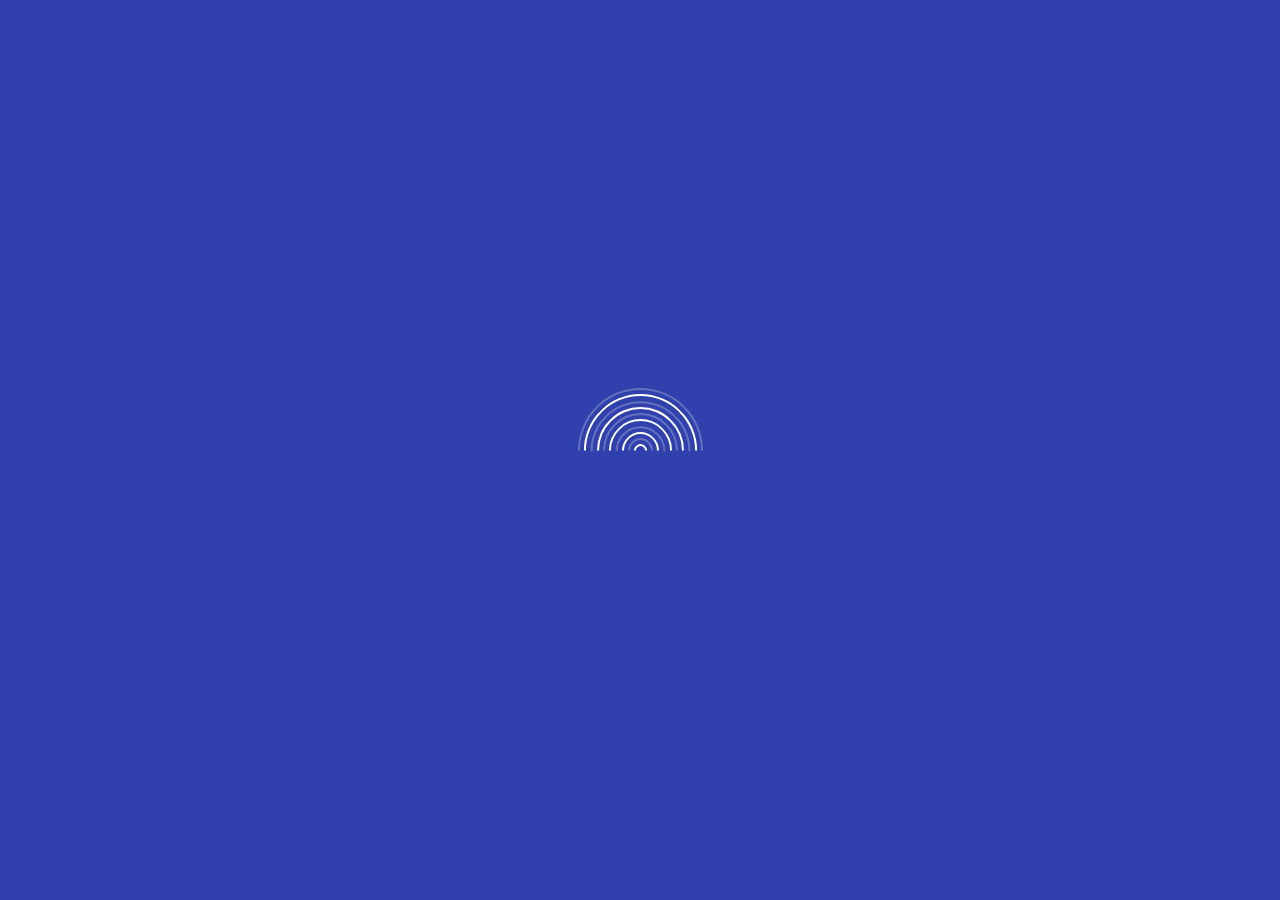
==== public/newyear/index.html @ ff07faf6 "add New" ====
<!DOCTYPE html>
<html lang="en" class="js">

<!-- Mirrored from laaris.com/coming-soon-5/conffeti.html by HTTrack Website Copier/3.x [XR&CO'2014], Sun, 31 Dec 2017 04:54:26 GMT -->
<head>
    <meta charset="UTF-8">
    <meta name="viewport" content="width=device-width, initial-scale=1.0">

    <title>Happy New Year | Wish</title>

    <link rel="stylesheet" type="text/css" href="css/normalize.css"/>
    <link rel="stylesheet" href="css/bootstrap.min.css">
    <link rel="stylesheet" href="css/font-awesome.css">
    <link rel="stylesheet" href="css/gallery.css">
    <link rel="stylesheet" href="css/animate.css">
    <link rel="stylesheet" href="css/style.css">
    <link rel="stylesheet" href="https://cdn.jsdelivr.net/npm/animate.css@3.5.2/animate.min.css">
    <link href="https://fonts.googleapis.com/css?family=Raleway:900" rel="stylesheet">
<style type="text/css">
    .footbit {
        border-radius: 5px;
          padding: 5px;
          position: fixed;
          left:0px;
          bottom:0px;
          height:50px;
          width:100%;
          background:#34af23;
          font-size: 16px;
          text-align: center;
          text-decoration: none;
          z-index: 1;
    }
    .color_white{
        font-family: 'Raleway', sans-serif;
    }
    .myFont {
        font-family: 'Raleway', sans-serif;
    }
    .wrapper{
        margin-bottom: 100px;
    }
</style>
</head>
<body class="version_10">

<!-- ============== LOADER ============== -->
<div class="loader-bg">
    <div class="loader">
        <div class="loader-circles">
            <div class="circle"></div>
            <div class="circle"></div>
            <div class="circle"></div>
            <div class="circle"></div>
            <div class="circle"></div>
            <div class="circle"></div>
            <div class="circle"></div>
            <div class="circle"></div>
            <div class="circle"></div>
            <div class="circle"></div>
        </div>
    </div>
</div>
<canvas id="confetti"></canvas>
<!-- ============== WRAPPER ============== -->
<div class="wrapper">
    <div class="content_home text-center">
        <h3 style='font-size: 30px;' class="color_white animated infinite tada" id='namehere'>Milan Patel</h3>
        <h3 class='myFont' style='color:white;'>Wishing You</h3>
        <div class="space"></div>
        <img src="images/newyear.gif" style='width:250px;'>
        <div class="space"></div>
        <p class='color_white' style='font-size:20px;'>हैप्पी न्यू इयर 2018,
क्योंकि कविराज <br> कबीर जी ने कहा है,
कल करे सो आज कर,<br> आज करे सो अब,
नेटवर्क बिझी हो जायेगा तो <br> विश करेगा कब?</p>
        <p class='color_white' id='secondName'></p>
        <!-- <button type="button" class="btn color-white background_green_blue" data-toggle="modal" data-target="#subscribe">
            Notify Me!
        </button> -->
        <!-- ============== COUNTDOWN ============== -->
        <!-- <div class="countdown">
            <p><b>Launching in:</b></p>
            <ul id="countdown"></ul>
        </div> -->
    </div>
</div>

<div class='footbit'>
    <form id='myForm'>
        <input type='text' name='name' id='TextName' placeholder='Enter Your Name' />
        <input type='button' id='goBtn' value='Go' class="btn color-white background_green_blue">
    </form>
</div>

<script type="text/javascript" src="js/jquery-3.1.1.min.js"></script>
<script type="text/javascript" src="js/bootstrap.min.js"></script>

<script type="text/javascript" src="js/modernizr.js"></script>
<script type="text/javascript" src="js/respond.min.js"></script>
<script type="text/javascript" src="js/html5shiv.js"></script>

<script type="text/javascript" src="js/isotope.pkgd.min.js"></script>
<script type="text/javascript" src="js/gallery.js"></script>
<script type="text/javascript" src="js/conffeti.js"></script>

<script type="text/javascript" src="js/contact.js"></script>
<script type="text/javascript" src="js/validator.js"></script>

<script type="text/javascript" src="js/script.js"></script>
    <script type="text/javascript">
        $(document).ready(function(){
            function getSearchParams(k){
                var p={};
                location.search.replace(/[?&]+([^=&]+)=([^&]*)/gi,function(s,k,v){p[k]=v})
                return k?p[k]:p;
            }
            var name = getSearchParams('name');
            if(name){
                $("#namehere").text(name);
                $("#secondName").text(name);
            }
            $("#goBtn").click(function(event){
                if($("#TextName").val() !== "" && $("#TextName").val() !== "undefined"){
                    $("#namehere").text($("#TextName").val());
                    $("#secondName").text($("#TextName").val());
                    $("#myForm").attr("action", "name.html?name="+$("#name").val());
                    $("#myForm").submit();       
                }else{
                    event.preventDefault();
                    alert("Please Enter Name");
                }
            })
        });
    </script>
</body>
<!-- Mirrored from laaris.com/coming-soon-5/conffeti.html by HTTrack Website Copier/3.x [XR&CO'2014], Sun, 31 Dec 2017 04:54:26 GMT -->
</html>
---- public/newyear/css/gallery.css ----
/* CSS for Mansory Gallery */


.mfp-bg {
    top: 0;
    left: 0;
    width: 100%;
    height: 100%;
    z-index: 1042;
    overflow: hidden;
    position: fixed;
    background: #fff;
}

.mfp-wrap {
    top: 0;
    left: 0;
    width: 100%;
    height: 100%;
    z-index: 1043;
    position: fixed;
    outline: none !important;
    -webkit-backface-visibility: hidden; }

.mfp-container {
    text-align: center;
    position: absolute;
    width: 100%;
    height: 100%;
    left: 0;
    top: 0;
    padding: 0 8px;
    box-sizing: border-box; }

.mfp-container:before {
    content: '';
    display: inline-block;
    height: 100%;
    vertical-align: middle; }

.mfp-align-top .mfp-container:before {
    display: none; }

.mfp-content {
    position: relative;
    display: inline-block;
    vertical-align: middle;
    margin: 0 auto;
    text-align: left;
    z-index: 1045; }

.mfp-inline-holder .mfp-content,
.mfp-ajax-holder .mfp-content {
    width: 100%;
    cursor: auto; }

.mfp-ajax-cur {
    cursor: progress; }

.mfp-zoom-out-cur, .mfp-zoom-out-cur .mfp-image-holder .mfp-close {
    cursor: -moz-zoom-out;
    cursor: -webkit-zoom-out;
    cursor: zoom-out; }

.mfp-zoom {
    cursor: pointer;
    cursor: -webkit-zoom-in;
    cursor: -moz-zoom-in;
    cursor: zoom-in; }

.mfp-auto-cursor .mfp-content {
    cursor: auto; }

.mfp-close,
.mfp-arrow,
.mfp-preloader,
.mfp-counter {
    -webkit-user-select: none;
    -moz-user-select: none;
    user-select: none; }

.mfp-loading.mfp-figure {
    display: none; }

.mfp-hide {
    display: none !important; }

.mfp-preloader {
    color: #CCC;
    position: absolute;
    top: 50%;
    width: auto;
    text-align: center;
    margin-top: -0.8em;
    left: 8px;
    right: 8px;
    z-index: 1044; }
.mfp-preloader a {
    color: #CCC; }
.mfp-preloader a:hover {
    color: #FFF; }

.mfp-s-ready .mfp-preloader {
    display: none; }

.mfp-s-error .mfp-content {
    display: none; }

button.mfp-close,
button.mfp-arrow {
    overflow: visible;
    cursor: pointer;
    background: transparent;
    border: 0;
    -webkit-appearance: none;
    display: block;
    outline: none;
    padding: 0;
    z-index: 1046;
    box-shadow: none;
    touch-action: manipulation; }

button::-moz-focus-inner {
    padding: 0;
    border: 0; }

.mfp-close {
    width: 44px;
    height: 44px;
    line-height: 44px;
    position: absolute;
    right: 0;
    top: 0;
    text-decoration: none;
    text-align: center;
    opacity: 0.65;
    padding: 0 0 18px 10px;
    color: #FFF;
    font-style: normal;
    font-size: 28px;
    font-family: Arial, Baskerville, monospace; }
.mfp-close:hover,
.mfp-close:focus {
    opacity: 1; }
.mfp-close:active {
    top: 1px; }

.mfp-close-btn-in .mfp-close {
    color: #333; }

.mfp-image-holder .mfp-close,
.mfp-iframe-holder .mfp-close {
    color: #FFF;
    right: -6px;
    text-align: right;
    padding-right: 6px;
    width: 100%; }

.mfp-counter {
    position: absolute;
    top: 0;
    right: 0;
    color: #777;
    font-size: 12px;
    line-height: 18px;
    white-space: nowrap; }

.mfp-arrow {
    position: absolute;
    opacity: 0.65;
    margin: 0;
    top: 50%;
    margin-top: -55px;
    padding: 0;
    width: 90px;
    height: 110px;
    -webkit-tap-highlight-color: transparent; }
.mfp-arrow:active {
    margin-top: -54px; }
.mfp-arrow:hover,
.mfp-arrow:focus {
    opacity: 1; }
.mfp-arrow:before,
.mfp-arrow:after {
    content: '';
    display: block;
    width: 0;
    height: 0;
    position: absolute;
    left: 0;
    top: 0;
    margin-top: 35px;
    margin-left: 35px;
    border: medium inset transparent; }
.mfp-arrow:after {
    border-top-width: 13px;
    border-bottom-width: 13px;
    top: 8px; }
.mfp-arrow:before {
    border-top-width: 21px;
    border-bottom-width: 21px;
    opacity: 0.7; }

.mfp-arrow-left {
    left: 0; }
.mfp-arrow-left:after {
    border-right: 17px solid #FFF;
    margin-left: 31px; }
.mfp-arrow-left:before {
    margin-left: 25px;
    border-right: 27px solid #3F3F3F; }

.mfp-arrow-right {
    right: 0; }
.mfp-arrow-right:after {
    border-left: 17px solid #FFF;
    margin-left: 39px; }
.mfp-arrow-right:before {
    border-left: 27px solid #3F3F3F; }

.mfp-iframe-holder {
    padding-top: 40px;
    padding-bottom: 40px; }
.mfp-iframe-holder .mfp-content {
    line-height: 0;
    width: 100%;
    max-width: 900px; }
.mfp-iframe-holder .mfp-close {
    top: -40px; }

.mfp-iframe-scaler {
    width: 100%;
    height: 0;
    overflow: hidden;
    padding-top: 56.25%; }
.mfp-iframe-scaler iframe {
    position: absolute;
    display: block;
    top: 0;
    left: 0;
    width: 100%;
    height: 100%;
    box-shadow: 0 0 8px rgba(0, 0, 0, 0.6);
    background: #000; }

/* Main image in popup */
img.mfp-img {
    width: auto;
    max-width: 100%;
    height: auto;
    display: block;
    line-height: 0;
    box-sizing: border-box;
    padding: 40px 0 40px;
    margin: 0 auto; }

/* The shadow behind the image */
.mfp-figure {
    line-height: 0; }
.mfp-figure:after {
    content: '';
    position: absolute;
    left: 0;
    top: 40px;
    bottom: 40px;
    display: block;
    right: 0;
    width: auto;
    height: auto;
    z-index: -1;
    background: #444; }
.mfp-figure small {
    color: #BDBDBD;
    display: block;
    font-size: 12px;
    line-height: 14px; }
.mfp-figure figure {
    margin: 0; }

.mfp-bottom-bar {
    margin-top: -36px;
    position: absolute;
    top: 100%;
    left: 0;
    width: 100%;
    cursor: auto; }

.mfp-title {
    text-align: left;
    line-height: 18px;
    color: #777;
    word-wrap: break-word;
    padding-right: 36px; }

.mfp-image-holder .mfp-content {
    max-width: 100%; }

.mfp-gallery .mfp-image-holder .mfp-figure {
    cursor: pointer; }

@media screen and (max-width: 800px) and (orientation: landscape), screen and (max-height: 300px) {
    /**
         * Remove all paddings around the image on small screen
         */
    .mfp-img-mobile .mfp-image-holder {
        padding-left: 0;
        padding-right: 0; }
    .mfp-img-mobile img.mfp-img {
        padding: 0; }
    .mfp-img-mobile .mfp-figure:after {
        top: 0;
        bottom: 0; }
    .mfp-img-mobile .mfp-figure small {
        display: inline;
        margin-left: 5px; }
    .mfp-img-mobile .mfp-bottom-bar {
        background: rgba(0, 0, 0, 0.6);
        bottom: 0;
        margin: 0;
        top: auto;
        padding: 3px 5px;
        position: fixed;
        box-sizing: border-box; }
    .mfp-img-mobile .mfp-bottom-bar:empty {
        padding: 0; }
    .mfp-img-mobile .mfp-counter {
        right: 5px;
        top: 3px; }
    .mfp-img-mobile .mfp-close {
        top: 0;
        right: 0;
        width: 35px;
        height: 35px;
        line-height: 35px;
        background: rgba(0, 0, 0, 0.6);
        position: fixed;
        text-align: center;
        padding: 0; } }

@media all and (max-width: 900px) {
    .mfp-arrow {
        -webkit-transform: scale(0.75);
        transform: scale(0.75); }
    .mfp-arrow-left {
        -webkit-transform-origin: 0;
        transform-origin: 0; }
    .mfp-arrow-right {
        -webkit-transform-origin: 100%;
        transform-origin: 100%; }
    .mfp-container {
        padding-left: 6px;
        padding-right: 6px; }
}
---- public/newyear/css/style.css ----
/*
  1. Import fonts
  2. General
  3. Header
  4. Slideshow
  5. Content
  6. Progress bar
  7. Services
  8. Counters
  9. COUNTDOWN
  10. Portfolio
  11. Team
  12. Testiomonials
  13. Clients
  14. Contact
  15. Modal
  16. CSS for difrent version (index_02 -> index_09)
  17. Responsive

*/
@import url("https://fonts.googleapis.com/css?family=Poppins:200,300,600");
.color_white {
  color: #fff !important; }

.color_blue {
  color: #5B8EFB !important; }

.color_red {
  color: #f9223e !important; }

.color_green {
  color: #23c77b !important; }

.color_purple {
  color: #8b41c4 !important; }

.color_purple2 {
  color: #642f8d !important; }

.color_purple3 {
  color: #200838 !important; }

.color_yellow {
  color: #ecc010 !important; }

.color_purple_blue {
  background-image: linear-gradient(to right top, #8b41c4, #5B8EFB) !important;
  color: transparent !important;
  -webkit-background-clip: text; }

.color_red_purple {
  background-image: linear-gradient(to right top, #f9223e, #8b41c4) !important;
  color: transparent !important;
  -webkit-background-clip: text; }

.color_red_blue {
  background-image: linear-gradient(to right top, #f9223e, #5B8EFB) !important;
  color: transparent !important;
  -webkit-background-clip: text; }

.color_purple_purple3 {
  background-image: linear-gradient(to right top, #8b41c4, #200838) !important;
  color: transparent !important;
  -webkit-background-clip: text; }

.color_green_blue {
  background-image: linear-gradient(to right top, #23c77b, #5B8EFB) !important;
  color: transparent !important;
  -webkit-background-clip: text; }

.background_white {
  background: #fff !important; }

.background_blue {
  background: #5B8EFB !important; }
  .background_blue.btn:hover {
    background: #3041ad !important;
    box-shadow: 0 5px 55px -5px #000;
    transition: 0.5s; }

.background_red {
  background: #f9223e !important; }
  .background_red.btn:hover {
    background: #d21d34 !important;
    box-shadow: 0 5px 55px -5px #000;
    transition: 0.5s; }

.background_green {
  background: #23c77b !important; }
  .background_green.btn:hover {
    background: #157a4b !important;
    box-shadow: 0 5px 55px -5px #000;
    transition: 0.5s; }

.background_purple {
  background: #8b41c4 !important; }
  .background_purple.btn:hover {
    background: #642f8d !important;
    box-shadow: 0 5px 55px -5px #000;
    transition: 0.5s; }

.background_purple2 {
  background: #642f8d !important; }
  .background_purple2.btn:hover {
    background: #200838 !important;
    box-shadow: 0 5px 55px -5px #000;
    transition: 0.5s; }

.background_purple3 {
  background: #200838 !important; }
  .background_purple3.btn:hover {
    background: #642f8d !important;
    box-shadow: 0 5px 55px -5px #000;
    transition: 0.5s; }

.background_purple_blue {
  background: linear-gradient(to right top, #8b41c4, #5B8EFB) !important; }
  .background_purple_blue.btn:hover {
    background: linear-gradient(to right top, #642f8d, #3041ad) !important;
    box-shadow: 0 5px 55px -5px #000;
    transition: 0.5s; }

.background_red_purple {
  background: linear-gradient(to right top, #f9223e, #8b41c4) !important; }
  .background_red_purple.btn:hover {
    background: linear-gradient(to right top, #d21d34, #642f8d) !important;
    box-shadow: 0 5px 55px -5px #000;
    transition: 0.5s; }

.background_red_blue {
  background: linear-gradient(to right top, #f9223e, #5B8EFB) !important; }
  .background_red_blue.btn:hover {
    background: linear-gradient(to right top, #d21d34, #3041ad) !important;
    box-shadow: 0 5px 55px -5px #000;
    transition: 0.5s; }

.background_purple_purple3 {
  background: linear-gradient(to right top, #642f8d, #200838) !important; }
  .background_purple_purple3.btn:hover {
    background: linear-gradient(to right top, #200838, #200838) !important;
    box-shadow: 0 5px 55px -5px #000;
    transition: 0.5s; }

.background_green_blue {
  background: linear-gradient(to right top, #23c77b, #5B8EFB) !important; }
  .background_green_blue.btn:hover {
    background: linear-gradient(to right top, #157a4b, #3041ad) !important;
    box-shadow: 0 5px 55px -5px #000;
    transition: 0.5s; }

body {
  font-family: 'Poppins', sans-serif;
  line-height: 1.5;
  font-weight: 300;
  font-size: 12px;
  letter-spacing: 1px;
  background: #f9f9f9;
  color: #444444;
  height: 100vh;
  display: table; }

h1, .h1 {
  font-size: 5vmax;
  line-height: 1.2;
  font-weight: bold;
  letter-spacing: 2px; }

h2, .h2 {
  font-size: 3.5vmax;
  line-height: 1.5;
  font-weight: bold;
  letter-spacing: 2px; }

h3, .h3 {
  font-size: 3vmax;
  line-height: 1.5;
  font-weight: bold;
  letter-spacing: 2px; }

h4, .h4 {
  font-size: 2.5vmax;
  line-height: 1.5;
  font-weight: bold;
  letter-spacing: 2px; }

h5, .h5 {
  font-size: 2vmax;
  line-height: 1.5;
  font-weight: bold;
  letter-spacing: 2px; }

h6, .h6 {
  font-size: 1.5vmax;
  line-height: 1.5;
  font-weight: bold;
  letter-spacing: 2px; }

::-webkit-scrollbar {
  display: none; }

ul {
  list-style: none;
  margin: 0; }

*:focus {
  outline: none !important;
  box-shadow: none; }

.form-control::-webkit-input-placeholder {
  /* WebKit, Blink, Edge */
  color: #fff; }

.form-control:-moz-placeholder {
  /* Mozilla Firefox 4 to 18 */
  color: #fff;
  opacity: 1; }

.form-control::-moz-placeholder {
  /* Mozilla Firefox 19+ */
  color: #fff;
  opacity: 1; }

.form-control:-ms-input-placeholder {
  /* Internet Explorer 10-11 */
  color: #fff; }

a, a:hover, a:focus {
  color: #5B8EFB;
  text-decoration: none; }

button.mfp-close {
  display: none; }

.mfp-arrow:hover, .mfp-arrow:focus {
  box-shadow: none; }

.space {
  width: 100%;
  height: 5vh;
  display: inline-flex; }

.copyright {
  position: fixed;
  right: 25px;
  bottom: 0;
  font-size: 10px;
  text-align: right;
  color: #afafaf; }

.social_home {
  position: fixed;
  bottom: 0;
  left: 25px;
  font-size: 16px;
  color: #afafaf;
  display: inline-block; }
  .social_home li {
    cursor: pointer; }

.container {
  width: 80%;
  margin: 0 auto; }

.title {
  color: #afafaf;
  text-align: center;
  margin-bottom: 0; }

.subtitle {
  font-weight: bold;
  font-size: 10px;
  text-transform: uppercase; }

.btn {
  background: none;
  transition: 0.5s;
  padding: 10px 25px;
  font-weight: bold;
  letter-spacing: 2px;
  color: #fff;
  border-radius: 25px;
  box-shadow: 0 5px 35px -10px #000;
  border: none; }

.content_home {
  text-align: center;
  margin: 10vh auto 0;
  width: 100vw;
  position: relative;
  z-index: 1;
  font-size: 14px;
  color: #afafaf;
  transition: 0.5s;
  opacity: 1; }
  .content_home.on {
    opacity: 0.15;
    transition: 0.5s; }
  .content_home h1, .content_home h2 {
    background-image: linear-gradient(to right, #8b41c4, #5B8EFB);
    color: transparent;
    -webkit-background-clip: text; }
  .content_home .btn {
    color: #fff;
    font-weight: lighter; }
  .content_home img {
    width: 200px;
    margin: 0 auto; }

.cursive {
  font-family: 'Pacifico', cursive;
  font-size: 6vmax; }

.overlay {
  position: fixed;
  top: 0;
  left: 0;
  z-index: 0;
  width: 100vw;
  height: 100vh; }

header .brand {
  position: absolute;
  z-index: 9;
  top: 25px;
  left: 25px;
  font-size: 24px;
  font-weight: bold;
  line-height: 1; }
  header .brand img {
    width: 50px;
    float: left;
    margin-right: 10px; }
header .menu {
  position: fixed;
  z-index: 999;
  top: 25px;
  right: 25px; }
  header .menu .menu-icon {
    width: 25px;
    height: 16px;
    border: none;
    background: transparent;
    position: relative;
    cursor: pointer; }
    header .menu .menu-icon:focus {
      outline: none; }
    header .menu .menu-icon:after, header .menu .menu-icon:before, header .menu .menu-icon span {
      width: 100%;
      height: 2px;
      border-radius: 100px;
      position: absolute;
      left: 0;
      background: #5B8EFB; }
    header .menu .menu-icon:after, header .menu .menu-icon:before {
      content: ""; }
    header .menu .menu-icon:after {
      top: 0;
      margin-top: 0;
      transition: transform 0.2s, 0.2s; }
    header .menu .menu-icon:before {
      bottom: 0;
      margin-bottom: 0;
      transition: transform 0.2s, 0.2s; }
    header .menu .menu-icon span {
      top: 50%;
      margin-top: -0.06em;
      visibility: visible;
      opacity: 1;
      -webkit-transition: opacity 0.2s;
      transition: opacity 0.2s; }
    header .menu .menu-icon.on:after {
      -webkit-transform: rotate(45deg);
      transform: rotate(45deg);
      top: 50%;
      margin-top: -1px;
      -webkit-transition: all 0.2s;
      transition: all 0.2s;
      background: #000; }
    header .menu .menu-icon.on:before {
      -webkit-transform: rotate(-45deg);
      transform: rotate(-45deg);
      bottom: 50%;
      margin-bottom: -1px;
      -webkit-transition: all 0.2s;
      transition: all 0.2s;
      background: #000; }
    header .menu .menu-icon.on span {
      visibility: hidden;
      opacity: 0; }

.vegas {
  height: 100vh;
  z-index: -1;
  position: relative; }

.vegas-timer-progress {
  background: #fff; }

.vegas-timer {
  display: none; }

.content {
  position: fixed;
  z-index: 99;
  top: 0;
  right: 0;
  width: 60vw;
  height: 100vh;
  overflow-y: scroll;
  background: #fff;
  padding: 5% 5% 0 5%;
  text-align: center;
  box-shadow: 0 0 30px -15px #000;
  transition: 1s;
  -ms-transform: translate(65vw, 0);
  /* IE 9 */
  -webkit-transform: translate(65vw, 0);
  /* Safari */
  transform: translate(65vw, 0); }
  .content.on {
    -ms-transform: translate(0, 0);
    /* IE 9 */
    -webkit-transform: translate(0, 0);
    /* Safari */
    transform: translate(0, 0);
    transition: 1s; }
  .content .full_width {
    width: 60vw;
    margin: 0 -5vw;
    padding: 5vw;
    display: table; }

.skills {
  margin-top: -5vw !important;
  padding-top: 7vw !important; }

.progress {
  height: 5px;
  background: rgba(0, 0, 0, 0.25); }

.services {
  display: table;
  /************* icon-branding *****************/
  /************* icon-marketing *****************/
  /************* icon-web *****************/
  /************* icon-development *****************/ }
  .services .icon-branding,
  .services .icon-marketing,
  .services .icon-web,
  .services .icon-development {
    width: 140px;
    height: 140px;
    display: inline-block;
    margin: -25px 0 0; }
@keyframes fadeInLeft {
  0% {
    opacity: 0;
    transform: translateX(-20px); }
  100% {
    opacity: 1;
    transform: translateX(0); } }
  .services .fadeInLeft {
    animation-name: fadeInLeft; }
  .services .animated {
    animation-duration: 1s;
    animation-fill-mode: both; }
  .services .section1 {
    animation: setblue ease 6s 5s infinite; }
  .services .section2 {
    fill: #cccccc;
    animation: setblue ease 6s 1s infinite; }
  .services .section3 {
    animation: setblue ease 6s 3.2s infinite; }
@keyframes setblue {
  0% {
    fill: #cccccc; }
  15% {
    fill: #444444; }
  30% {
    fill: #cccccc; } }
  .services .stick {
    animation: fadeInLeft both 1s 0.8s, stick ease 6s 2s infinite;
    transition: all 1s cubic-bezier(0.1, 0.8, 0.2, 1); }
@keyframes stick {
  0% {
    transform: translate(0, 0); }
  15% {
    transform: translate(0, 0); }
  30% {
    transform: translate(40px, 0); }
  45% {
    transform: translate(40px, 0); }
  60% {
    transform: translate(0, -20px); }
  75% {
    transform: translate(0, -20px); }
  100% {
    transform: translate(0, 0); } }
  .services .ratio_line {
    stroke-dasharray: 320;
    stroke-dashoffset: 320;
    animation: ratio-line ease 6s infinite; }
  .services .ratio_box {
    opacity: 0;
    animation: ratio-box ease 6s infinite; }
  .services .ratio_frame {
    animation: low ease 6s infinite; }
  .services .ratio_head {
    animation: low ease 6s infinite; }
  .services .ratio_image {
    animation: low ease 6s infinite; }
  .services .ratio_text {
    animation: low ease 6s infinite; }
@keyframes ratio-line {
  0% {
    stroke-dashoffset: 320;
    opacity: 1; }
  20% {
    stroke-dashoffset: 320; }
  70% {
    stroke-dashoffset: 0;
    opacity: 1; }
  100% {
    stroke-dashoffset: 0;
    opacity: 0; } }
@keyframes ratio-box {
  0% {
    opacity: 0; }
  50% {
    opacity: 0; }
  70% {
    opacity: 1; }
  100% {
    opacity: 0; } }
@keyframes low {
  0% {
    opacity: 1; }
  50% {
    opacity: 1; }
  70% {
    opacity: .4; }
  100% {
    opacity: 1; } }
  .services .pen-line1 {
    animation: setblue ease 6s 4s infinite; }
  .services .pen-line2 {
    animation: setblue ease 6s 2s infinite; }
  .services .pen {
    opacity: 0;
    animation: fadeInLeft both 1s 1s, pen ease 6s 1s infinite; }
@keyframes pen {
  0% {
    transform: translate(0, 0); }
  15% {
    transform: translate(0, 0); }
  30% {
    transform: translate(5px, 5px); }
  45% {
    transform: translate(5px, 5px); }
  60% {
    transform: translate(-2px, -2px); }
  75% {
    transform: translate(-2px, -2px); }
  100% {
    transform: translate(0, 0); } }
  .services .line1 {
    opacity: 0;
    animation: fadeInLeft both 1s 0.4s, coding1 ease 6s 4s infinite; }
  .services .line2 {
    opacity: 0;
    animation: fadeInLeft both 1s 0.6s, coding2 ease 6s 4s infinite; }
  .services .line3 {
    opacity: 0;
    animation: fadeInLeft both 1s 0.8s, coding3 ease 6s 4s infinite; }
  .services .line4 {
    opacity: 0;
    animation: fadeInLeft both 1s 1.0s, coding4 ease 6s 4s infinite; }
  .services .line5 {
    opacity: 0;
    animation: fadeInLeft both 1s 1.2s, coding5 ease 6s 4s infinite; }
  .services .line6 {
    opacity: 0;
    animation: fadeInLeft both 1s 1.4s, coding6 ease 6s 4s infinite; }
  .services .line7 {
    opacity: 0;
    animation: fadeInLeft both 1s 1.6s, coding6 ease 6s 4s infinite; }
@keyframes coding1 {
  0% {
    transform: translate(0, 0);
    opacity: 1; }
  14% {
    transform: translate(0, -10px);
    opacity: 0; }
  15% {
    transform: translate(0, 45px); }
  30% {
    transform: translate(0, 40px);
    opacity: 1; }
  45% {
    transform: translate(0, 30px); }
  60% {
    transform: translate(0, 20px); }
  75% {
    transform: translate(0, 10px); }
  90% {
    transform: translate(0, 5px); }
  100% {
    transform: translate(0, 0);
    opacity: 1; } }
@keyframes coding2 {
  0% {
    transform: translate(0, 0);
    opacity: 1; }
  15% {
    transform: translate(0, -5px);
    opacity: 1; }
  29% {
    transform: translate(0, -10px);
    opacity: 0; }
  30% {
    transform: translate(0, 40px); }
  45% {
    transform: translate(0, 30px);
    opacity: 1; }
  60% {
    transform: translate(0, 20px); }
  75% {
    transform: translate(0, 10px); }
  90% {
    transform: translate(0, 5px); }
  100% {
    transform: translate(0, 0);
    opacity: 1; } }
@keyframes coding3 {
  0% {
    transform: translate(0, 0);
    opacity: 1; }
  15% {
    transform: translate(0, -5px); }
  30% {
    transform: translate(0, -10px);
    opacity: 1; }
  44% {
    transform: translate(0, -20px);
    opacity: 0; }
  45% {
    transform: translate(0, 30px); }
  60% {
    transform: translate(0, 20px);
    opacity: 1; }
  75% {
    transform: translate(0, 10px); }
  90% {
    transform: translate(0, 5px); }
  100% {
    transform: translate(0, 0);
    opacity: 1; } }
@keyframes coding4 {
  0% {
    transform: translate(0, 0);
    opacity: 1; }
  15% {
    transform: translate(0, -5px); }
  30% {
    transform: translate(0, -10px); }
  45% {
    transform: translate(0, -20px);
    opacity: 1; }
  59% {
    transform: translate(0, -30px);
    opacity: 0; }
  60% {
    transform: translate(0, 20px); }
  75% {
    transform: translate(0, 10px);
    opacity: 1; }
  90% {
    transform: translate(0, 5px); }
  100% {
    transform: translate(0, 0);
    opacity: 1; } }
@keyframes coding5 {
  0% {
    transform: translate(0, 0);
    opacity: 1; }
  15% {
    transform: translate(0, -5px); }
  30% {
    transform: translate(0, -10px); }
  45% {
    transform: translate(0, -20px); }
  60% {
    transform: translate(0, -30px);
    opacity: 1; }
  74% {
    transform: translate(0, -40px);
    opacity: 0; }
  75% {
    transform: translate(0, 10px); }
  90% {
    transform: translate(0, 5px);
    opacity: 1; }
  100% {
    transform: translate(0, 0);
    opacity: 1; } }
@keyframes coding6 {
  0% {
    transform: translate(0, 0);
    opacity: 1; }
  15% {
    transform: translate(0, -5px); }
  30% {
    transform: translate(0, -10px); }
  45% {
    transform: translate(0, -20px); }
  60% {
    transform: translate(0, -30px); }
  75% {
    transform: translate(0, -40px);
    opacity: 1; }
  89% {
    transform: translate(0, -50px);
    opacity: 0; }
  90% {
    transform: translate(0, 10px); }
  100% {
    transform: translate(0, 0);
    opacity: 1; } }
  .services .boxes .box {
    text-align: center;
    padding: 15px 0; }
    .services .boxes .box .box-icon {
      margin: 0 auto; }
    .services .boxes .box .box-content {
      padding: 0 5%; }
    .services .boxes .box.on {
      background: #fff;
      box-shadow: 0 3px 25px -12px #444444;
      transition: 0.5s; }

.counters {
  text-align: center;
  display: inline-block;
  padding-top: 0;
  width: 100%; }
  .counters .counter {
    background: #fff;
    box-shadow: 0 0 35px -15px #444444;
    padding: 15px 0;
    position: relative;
    transition: 0.5s; }
    .counters .counter:nth-child(2) {
      z-index: 1;
      background: #f9f9f7; }
  .counters img {
    width: 75px;
    margin: 0 auto 25px; }
  .counters .timer.count-title.count-number {
    font-size: 3vmax;
    font-weight: bold; }

.countdown {
  text-align: center; }
  .countdown ul#countdown {
    margin-top: 15px;
    padding: 0;
    font-weight: 200; }
    .countdown ul#countdown li {
      display: inline-block;
      line-height: 1;
      margin: 0 3% 0 0;
      padding: 0;
      min-width: 3vw;
      color: #5B8EFB; }
      .countdown ul#countdown li span {
        position: relative; }
      .countdown ul#countdown li:last-child {
        margin: 0; }

.portfolio-filters {
  margin-bottom: 2.5vw; }
  .portfolio-filters ul li a {
    text-transform: uppercase;
    display: inline-block;
    transition: all 0.3s ease;
    padding: 0;
    margin-right: 15px;
    color: #f9f9f7; }
    .portfolio-filters ul li a.active, .portfolio-filters ul li a:hover {
      color: #fff;
      border-bottom: 1px solid #fff; }

.portfolio {
  padding-bottom: 0 !important; }
  .portfolio #Portfolio {
    padding: 0; }
  .portfolio .portfolio-item,
  .portfolio .portfolio-sizer {
    width: calc(100% / 4); }
  .portfolio .portfolio-item {
    float: left;
    height: 225px; }
    .portfolio .portfolio-item img {
      width: 100%;
      height: 225px;
      object-fit: cover;
      transition: 0.3s; }
  .portfolio .portfolio-item--width2 {
    width: calc(100% / 4 * 2); }
  .portfolio .portfolio-item.portfolio-item--height2 {
    height: 450px; }
    .portfolio .portfolio-item.portfolio-item--height2 img {
      height: 450px; }

.lightbox-gallery a .project-image {
  background: #5B8EFB;
  transition: 0.3s; }
.lightbox-gallery a:hover {
  cursor: url("../img/cursor-plus.gif") 40 40, auto; }
  .lightbox-gallery a:hover img {
    opacity: 0.25;
    transition: 0.3s; }

.team {
  display: table; }
  .team .person {
    margin: 25px 0;
    padding: 0 15px; }
    .team .person .person-photo {
      width: 100%; }
      .team .person .person-photo img {
        margin: 0 auto;
        object-fit: cover;
        height: 250px; }
    .team .person .person-content {
      width: 100%;
      text-align: center; }
      .team .person .person-content h6 {
        margin-bottom: 0;
        font-size: 16px; }

.testimonials {
  position: relative;
  display: inline-block; }
  .testimonials #quote-carousel {
    padding: 0 10px 0 10px; }
    .testimonials #quote-carousel .carousel-control {
      background: none;
      color: #444444;
      font-size: 2.3em;
      text-shadow: none;
      margin-top: 30px;
      display: none; }
    .testimonials #quote-carousel .carousel-indicators {
      position: relative;
      right: 50%;
      top: auto;
      bottom: 0;
      margin-top: 20px;
      margin-right: -19px;
      left: 60px;
      margin-left: 0;
      text-align: left;
      height: 75px;
      border: none !important; }
      .testimonials #quote-carousel .carousel-indicators li {
        cursor: pointer;
        overflow: hidden;
        transition: all .4s ease-in;
        vertical-align: middle;
        width: 75px;
        height: 75px;
        border-radius: 0;
        border: none !important;
        opacity: 0.2; }
        .testimonials #quote-carousel .carousel-indicators li.active {
          opacity: 1;
          transition: all .2s;
          border: none !important; }
        .testimonials #quote-carousel .carousel-indicators li img {
          width: 75px;
          height: 75px;
          object-fit: cover; }
  .testimonials .item {
    padding: 0 0 0 60px; }
    .testimonials .item blockquote {
      text-align: left;
      padding: 0;
      border: none;
      margin: 0; }
      .testimonials .item blockquote::before {
        left: 0;
        font-size: 4vmax;
        line-height: 1;
        padding-left: 0; }
  .testimonials blockquote::before {
    content: "\f10d";
    font-family: 'Fontawesome';
    position: absolute;
    left: 0;
    top: 0;
    font-size: 20px;
    color: rgba(0, 0, 0, 0.05);
    z-index: -1; }
  .testimonials .author {
    font-size: 12px; }

.clients .client {
  margin-bottom: 5vh;
  min-height: 50px; }
  .clients .client img {
    vertical-align: middle;
    height: 50px;
    object-fit: contain;
    margin: 0 auto; }

.contact img {
  width: 35px;
  margin: 0 auto 25px; }
.contact .social {
  color: #fff;
  font-size: 18px; }

#contact-form .input-group {
  margin-bottom: 25px;
  border-bottom: 1px solid #fff; }
  #contact-form .input-group .input-group-addon {
    border-radius: 0;
    border: none;
    background: none;
    padding: 9px 5px 0 0;
    font-size: 16px;
    height: 35px;
    vertical-align: top;
    color: #fff; }
  #contact-form .input-group .form-control {
    border: none;
    border-radius: 0;
    box-shadow: none;
    height: 35px;
    background: none;
    color: #fff; }
  #contact-form .input-group textarea {
    min-height: 150px !important; }
#contact-form .btn-send {
  line-height: 2;
  opacity: 1;
  color: #fff;
  box-shadow: 0 5px 35px -10px #000;
  font-weight: lighter; }
  #contact-form .btn-send:hover, #contact-form .btn-send:focus {
    color: #fff;
    box-shadow: 0 5px 55px -5px #000; }

.modal-body {
  padding: 0; }

.modal-content {
  background-image: url("../img/b3.jpg");
  background-repeat: no-repeat;
  background-size: cover;
  color: #fff;
  padding-top: 10%;
  box-shadow: none;
  border: none;
  border-radius: 0; }
  .modal-content h6, .modal-content h5, .modal-content h4, .modal-content p, .modal-content span {
    padding: 0 5%; }

.modal-header {
  position: absolute;
  right: 10px;
  top: 10px;
  z-index: 1;
  border: none;
  padding: 0; }
  .modal-header .close, .modal-header .close span {
    margin: 0;
    padding: 0;
    opacity: 1; }
    .modal-header .close img, .modal-header .close span img {
      width: 20px;
      margin: 0; }

.overlay-modal {
  position: absolute;
  z-index: 0;
  top: 0;
  left: 0;
  background: linear-gradient(rgba(60, 82, 217, 0.5), rgba(60, 82, 217, 0.25), rgba(60, 82, 217, 0.5));
  width: 100%;
  height: 100%; }

.subscribe {
  padding: 5%; }
  .subscribe input {
    background: rgba(255, 255, 255, 0);
    border: 1px solid rgba(255, 255, 255, 0.15);
    border-radius: 0;
    margin-bottom: 15px;
    height: 50px;
    line-height: 50px;
    color: #fff; }
    .subscribe input:focus {
      outline: 0;
      box-shadow: none; }
  .subscribe .btn {
    font-weight: lighter;
    margin-top: 5%; }
    .subscribe .btn:hover {
      color: #fff;
      background: #3041ad; }

.modal-dialog {
  padding-top: 10%; }

@media (min-width: 768px) {
  .modal-dialog {
    width: 25vw;
    min-width: 500px; } }
.version_02 {
  background-color: #200838;
  background-image: -webkit-repeating-radial-gradient(center center, #2E0F4A, #2E0F4A 2px, transparent 2px, transparent 100%);
  background-image: -moz-repeating-radial-gradient(center center, #2E0F4A, #2E0F4A 2px, transparent 2px, transparent 100%);
  background-image: -ms-repeating-radial-gradient(center center, #2E0F4A, #2E0F4A 2px, transparent 2px, transparent 100%);
  background-image: repeating-radial-gradient(center center, #2E0F4A, #2E0F4A 2px, transparent 2px, transparent 100%);
  -webkit-background-size: 35px 35px;
  -moz-background-size: 35px 35px;
  background-size: 35px 35px;
  background-attachment: fixed;
  min-height: 100vh;
  position: absolute;
  top: 0; }
  .version_02 .copyright {
    color: #f9223e;
    opacity: 0.25; }
  .version_02 .social_home {
    z-index: 2; }
    .version_02 .social_home li {
      color: #f9223e;
      opacity: 0.25;
      transition: 0.5s; }
      .version_02 .social_home li:hover {
        opacity: 1;
        color: #fff;
        transition: 0.5s; }
  .version_02 .content_home {
    margin: 20vh auto 0; }
    .version_02 .content_home h1, .version_02 .content_home h2, .version_02 .content_home h3 {
      color: #f9f9f7;
      padding: 0 20%;
      font-weight: lighter; }
  .version_02 .bg {
    position: absolute;
    top: 0;
    left: 0;
    opacity: 0.75;
    width: 100vw;
    height: 100vh;
    padding-top: 50vh; }
    .version_02 .bg img {
      width: 100%;
      height: 50vh;
      object-fit: cover;
      object-position: top; }
  .version_02 #particles-js {
    opacity: 0.15; }
  .version_02 .countdown ul#countdown li {
    color: #afafaf; }
  .version_02 header .menu .menu-icon:after, .version_02 header .menu .menu-icon:before, .version_02 header .menu .menu-icon span {
    background: #fff; }
  .version_02 header .menu .menu-icon.on:after, .version_02 header .menu .menu-icon.on:before, .version_02 header .menu .menu-icon.on span {
    background: #642f8d; }

.version_03 {
  background: url("../img/i1.jpg") no-repeat bottom;
  background-size: cover; }
  .version_03 .content_home {
    margin: 20vh auto 0; }
    .version_03 .content_home h1, .version_03 .content_home h2, .version_03 .content_home h3 {
      color: #f9f9f7;
      padding: 0 20%;
      font-weight: lighter; }
  .version_03 .countdown ul#countdown li {
    color: #5B8EFB;
    font-weight: bold; }
  .version_03 .overlay {
    background: linear-gradient(to top, rgba(255, 255, 255, 0), rgba(255, 255, 255, 0.5), rgba(255, 255, 255, 0.5), rgba(255, 255, 255, 0.75)); }
  .version_03 .copyright {
    color: #5B8EFB; }
  .version_03 .social_home {
    z-index: 2; }
    .version_03 .social_home li {
      color: #5B8EFB;
      transition: 0.5s; }
      .version_03 .social_home li:hover {
        color: #fff;
        transition: 0.5s; }

.version_04 {
  /*================================================================
  Animation - Move Up and Move Down Letters
  ================================================================*/
  /*================================================================
  Move Up
  ================================================================*/
  /*================================================================
  Move Down
  ================================================================*/ }
  .version_04 .content_home {
    margin: 20vh auto 0; }
    .version_04 .content_home h1, .version_04 .content_home h2, .version_04 .content_home h3, .version_04 .content_home h4 {
      color: #444444;
      padding: 0 20%;
      font-weight: lighter; }
  .version_04 .copyright {
    color: #5B8EFB; }
  .version_04 .social_home {
    z-index: 2; }
    .version_04 .social_home li {
      color: #5B8EFB;
      transition: 0.5s; }
  .version_04 .scene {
    position: fixed;
    z-index: 0;
    width: 100vw;
    height: 100vh; }
    .version_04 .scene li {
      position: absolute; }
      .version_04 .scene li:nth-child(2) {
        top: 20vh !important;
        left: 15vw !important; }
      .version_04 .scene li:nth-child(3) {
        top: 25vh !important;
        left: 25vw !important; }
      .version_04 .scene li:nth-child(4) {
        top: 80vh !important;
        left: 25vw !important; }
      .version_04 .scene li:nth-child(5) {
        top: 65vh !important;
        left: 80vw !important; }
      .version_04 .scene li:nth-child(6) {
        top: 20vh !important;
        left: 80vw !important; }
@keyframes moveUp {
  0% {
    transform: translate3d(0px, 0px, 0px);
    animation-timing-function: ease-in; }
  50% {
    transform: translate3d(0px, 10px, 0px);
    animation-timing-function: ease-out; }
  100% {
    transform: translate3d(0px, 0px, 0px);
    animation-timing-function: ease-in; } }
@-webkit-keyframes moveUp {
  0% {
    transform: translate3d(0px, 0px, 0px);
    animation-timing-function: ease-in; }
  50% {
    transform: translate3d(0px, 10px, 0px);
    animation-timing-function: ease-out; }
  100% {
    transform: translate3d(0px, 0px, 0px);
    animation-timing-function: ease-in; } }
@-moz-keyframes moveUp {
  0% {
    transform: translate3d(0px, 0px, 0px);
    animation-timing-function: ease-in; }
  50% {
    transform: translate3d(0px, 10px, 0px);
    animation-timing-function: ease-out; }
  100% {
    transform: translate3d(0px, 0px, 0px);
    animation-timing-function: ease-in; } }
@-ms-keyframes moveUp {
  0% {
    transform: translate3d(0px, 0px, 0px);
    animation-timing-function: ease-in; }
  50% {
    transform: translate3d(0px, 10px, 0px);
    animation-timing-function: ease-out; }
  100% {
    transform: translate3d(0px, 0px, 0px);
    animation-timing-function: ease-in; } }
  .version_04 .moveUp {
    animation: moveUp 2s infinite; }
@keyframes moveDown {
  0% {
    transform: translate3d(0px, 0px, 0px);
    animation-timing-function: ease-in; }
  50% {
    transform: translate3d(0px, -10px, 0px);
    animation-timing-function: ease-out; }
  100% {
    transform: translate3d(0px, 0px, 0px);
    animation-timing-function: ease-in; } }
@-webkit-keyframes moveDown {
  0% {
    transform: translate3d(0px, 0px, 0px);
    animation-timing-function: ease-in; }
  50% {
    transform: translate3d(0px, -10px, 0px);
    animation-timing-function: ease-out; }
  100% {
    transform: translate3d(0px, 0px, 0px);
    animation-timing-function: ease-in; } }
@-moz-keyframes moveDown {
  0% {
    transform: translate3d(0px, 0px, 0px);
    animation-timing-function: ease-in; }
  50% {
    transform: translate3d(0px, -10px, 0px);
    animation-timing-function: ease-out; }
  100% {
    transform: translate3d(0px, 0px, 0px);
    animation-timing-function: ease-in; } }
@-ms-keyframes moveDown {
  0% {
    transform: translate3d(0px, 0px, 0px);
    animation-timing-function: ease-in; }
  50% {
    transform: translate3d(0px, -10px, 0px);
    animation-timing-function: ease-out; }
  100% {
    transform: translate3d(0px, 0px, 0px);
    animation-timing-function: ease-in; } }
  .version_04 .moveDown {
    animation: moveDown 2s infinite; }

.version_05 {
  background: url("../img/rtzw4f02zy8-nasa-min.jpg") no-repeat center center;
  background-size: cover; }
  .version_05 .content_home {
    margin: 20vh auto 0; }
    .version_05 .content_home h1, .version_05 .content_home h2, .version_05 .content_home h3, .version_05 .content_home h4 {
      padding: 0 20%;
      font-weight: lighter; }
  .version_05 .copyright {
    color: #fff; }
  .version_05 .social_home li {
    color: #fff; }
  .version_05 .overlay {
    background: linear-gradient(to top, rgba(17, 63, 164, 0.75), rgba(43, 24, 89, 0.25), rgba(17, 63, 164, 0.75)); }
  .version_05 header .menu .menu-icon:after, .version_05 header .menu .menu-icon:before, .version_05 header .menu .menu-icon span {
    background: #fff; }
  .version_05 header .menu .menu-icon.on:after, .version_05 header .menu .menu-icon.on:before, .version_05 header .menu .menu-icon.on span {
    background: #5B8EFB; }
  .version_05 .countdown ul#countdown li {
    color: #fff; }

.version_06 {
  background: url("../img/4a.jpg") no-repeat center center;
  background-size: cover; }
  .version_06 .content_home {
    margin: 20vh auto 0; }
    .version_06 .content_home h1, .version_06 .content_home h2, .version_06 .content_home h3, .version_06 .content_home h4 {
      color: #444444;
      padding: 0 20%;
      font-weight: lighter; }
  .version_06 .copyright {
    color: #5B8EFB; }
  .version_06 .social_home {
    z-index: 2; }
    .version_06 .social_home li {
      color: #5B8EFB; }
  .version_06 .countdown {
    color: #444444; }
    .version_06 .countdown ul#countdown li {
      color: #444444; }
  .version_06 .btn {
    box-shadow: 0 5px 35px -10px #5B8EFB; }
  .version_06 .overlay {
    background: linear-gradient(to top, rgba(255, 255, 255, 0.9), rgba(255, 255, 255, 0.9)); }
  .version_06 .decolines {
    pointer-events: none;
    position: absolute;
    width: 100%;
    height: 100%;
    top: 0;
    left: 0;
    pointer-events: none; }
  .version_06 .decolines--fixed {
    position: fixed;
    width: 100vw;
    height: 100vh; }
  .version_06 .decoline {
    position: absolute; }

.version_07 .content_home {
  margin: 20vh auto 0; }
  .version_07 .content_home.left {
    width: 40vw;
    float: left;
    text-align: left;
    padding: 0 25px; }
  .version_07 .content_home.right {
    position: fixed;
    top: 0;
    right: 0;
    margin: 0;
    width: 60vw;
    float: right; }
    .version_07 .content_home.right img {
      width: 100%;
      height: 100vh;
      object-fit: cover; }
    .version_07 .content_home.right .overlay {
      position: absolute;
      z-index: 1;
      width: 65vw;
      height: 100vh;
      background: #444444;
      opacity: 0.3; }
  .version_07 .content_home h1, .version_07 .content_home h2, .version_07 .content_home h3, .version_07 .content_home h4, .version_07 .content_home h5 {
    color: #444444;
    font-weight: lighter;
    text-align: left; }
    .version_07 .content_home h1 span, .version_07 .content_home h2 span, .version_07 .content_home h3 span, .version_07 .content_home h4 span, .version_07 .content_home h5 span {
      display: block; }
.version_07 .copyright {
  color: #fff;
  z-index: 9; }
.version_07 .social_home {
  z-index: 2; }
  .version_07 .social_home li {
    color: #5B8EFB; }
.version_07 .countdown {
  text-align: left; }
  .version_07 .countdown li {
    text-align: center;
    margin-right: 5% !important; }
.version_07 header .menu .menu-icon:after, .version_07 header .menu .menu-icon:before, .version_07 header .menu .menu-icon span {
  background: #fff; }
.version_07 header .menu .menu-icon.on:after, .version_07 header .menu .menu-icon.on:before, .version_07 header .menu .menu-icon.on span {
  background: #5B8EFB; }

.version_08 .content_home {
  margin: 20vh auto 0; }
  .version_08 .content_home.left {
    width: 40vw;
    float: left;
    text-align: left;
    padding: 0 25px; }
  .version_08 .content_home.right {
    position: fixed;
    top: 0;
    right: 0;
    margin: 0;
    width: 60vw;
    float: right; }
    .version_08 .content_home.right img {
      width: 100%;
      height: 100vh;
      object-fit: cover; }
    .version_08 .content_home.right .overlay {
      position: absolute;
      z-index: 1;
      width: 65vw;
      height: 100vh;
      background: #444444;
      opacity: 0.3; }
    .version_08 .content_home.right #particles-js-08 {
      width: 60vw;
      left: 40vw; }
  .version_08 .content_home h1, .version_08 .content_home h2, .version_08 .content_home h3, .version_08 .content_home h4, .version_08 .content_home h5 {
    color: #444444;
    font-weight: lighter;
    text-align: left; }
    .version_08 .content_home h1 span, .version_08 .content_home h2 span, .version_08 .content_home h3 span, .version_08 .content_home h4 span, .version_08 .content_home h5 span {
      display: block; }
.version_08 .copyright {
  color: #fff;
  z-index: 9; }
.version_08 .social_home {
  z-index: 2; }
  .version_08 .social_home li {
    color: #5B8EFB; }
.version_08 .countdown {
  text-align: left; }
  .version_08 .countdown li {
    text-align: center;
    margin-right: 5% !important; }
.version_08 header .menu .menu-icon:after, .version_08 header .menu .menu-icon:before, .version_08 header .menu .menu-icon span {
  background: #fff; }
.version_08 header .menu .menu-icon.on:after, .version_08 header .menu .menu-icon.on:before, .version_08 header .menu .menu-icon.on span {
  background: #5B8EFB; }

.version_09 .copyright {
  color: #fff;
  opacity: 0.25; }
.version_09 .social_home {
  z-index: 2; }
  .version_09 .social_home li {
    color: #fff;
    opacity: 0.25;
    transition: 0.5s; }
    .version_09 .social_home li:hover {
      opacity: 1;
      color: #fff;
      transition: 0.5s; }
.version_09 .content_home {
  margin: 20vh auto 0; }
  .version_09 .content_home h1, .version_09 .content_home h2, .version_09 .content_home h3 {
    color: #f9f9f7;
    padding: 0 20%;
    font-weight: lighter; }
.version_09 .countdown {
  color: #fff; }
  .version_09 .countdown ul#countdown li {
    color: #fff; }
.version_09 header .menu .menu-icon:after, .version_09 header .menu .menu-icon:before, .version_09 header .menu .menu-icon span {
  background: #fff; }
.version_09 header .menu .menu-icon.on:after, .version_09 header .menu .menu-icon.on:before, .version_09 header .menu .menu-icon.on span {
  background: #5B8EFB; }
.version_09 .overlay {
  background: rgba(0, 0, 0, 0.75); }

.version_10 {
  background: url("../img/g1.jpg") no-repeat;
  background-size: cover; }
  .version_10 .content_home {
    margin: 20vh auto 0; }
    .version_10 .content_home h1, .version_10 .content_home h2, .version_10 .content_home h3, .version_10 .content_home h4 {
      padding: 0 20%;
      font-weight: lighter; }
  .version_10 .countdown ul#countdown li {
    color: #fff;
    font-weight: bold; }
    .version_10 .countdown ul#countdown li span {
      color: #fff; }
  .version_10 .social_home li, .version_10 .copyright {
    color: #fff; }
  .version_10 header .menu .menu-icon:after, .version_10 header .menu .menu-icon:before, .version_10 header .menu .menu-icon span {
    background: #fff; }
  .version_10 header .menu .menu-icon.on:after, .version_10 header .menu .menu-icon.on:before, .version_10 header .menu .menu-icon.on span {
    background: #444444; }
  .version_10 .overlay {
    background: #200838;
    opacity: 0.75; }

.version_11 {
  background: url("../img/g4.jpg") no-repeat;
  background-size: cover; }
  .version_11 .content_home {
    margin: 20vh auto 0; }
    .version_11 .content_home h1, .version_11 .content_home h2, .version_11 .content_home h3, .version_11 .content_home h4 {
      padding: 0 20%;
      font-weight: lighter; }
  .version_11 .countdown ul#countdown li {
    color: #afafaf;
    font-weight: bold; }
    .version_11 .countdown ul#countdown li span {
      background-image: linear-gradient(to right top, #23c77b, #5B8EFB) !important;
      color: transparent !important;
      -webkit-background-clip: text; }
  .version_11 header .menu .menu-icon:after, .version_11 header .menu .menu-icon:before, .version_11 header .menu .menu-icon span {
    background: #fff; }
  .version_11 header .menu .menu-icon.on:after, .version_11 header .menu .menu-icon.on:before, .version_11 header .menu .menu-icon.on span {
    background: #444444; }
  .version_11 .overlay {
    background: #200838;
    opacity: 0.75; }

.version_12 {
  background: url("../img/g1.jpg") no-repeat;
  background-size: cover; }
  .version_12 .content_home {
    margin: 20vh auto 0; }
    .version_12 .content_home h1, .version_12 .content_home h2, .version_12 .content_home h3, .version_12 .content_home h4 {
      padding: 0 20%;
      font-weight: lighter; }
  .version_12 .countdown ul#countdown li {
    color: #afafaf;
    font-weight: bold; }
    .version_12 .countdown ul#countdown li span {
      background-image: linear-gradient(to right top, #23c77b, #5B8EFB) !important;
      color: transparent !important;
      -webkit-background-clip: text; }
  .version_12 header .menu .menu-icon:after, .version_12 header .menu .menu-icon:before, .version_12 header .menu .menu-icon span {
    background: #fff; }
  .version_12 header .menu .menu-icon.on:after, .version_12 header .menu .menu-icon.on:before, .version_12 header .menu .menu-icon.on span {
    background: #444444; }
  .version_12 .overlay {
    background: #200838;
    opacity: 0.75; }

.version_13 {
  background: url("../img/winter.jpg") no-repeat;
  background-size: cover; }
  .version_13 .content_home {
    margin: 20vh auto 0; }
    .version_13 .content_home h1, .version_13 .content_home h2, .version_13 .content_home h3, .version_13 .content_home h4 {
      padding: 0 20%;
      font-weight: lighter; }
  .version_13 .countdown ul#countdown li {
    color: #fff;
    font-weight: bold; }
    .version_13 .countdown ul#countdown li span {
      color: #fff; }
  .version_13 header .menu .menu-icon:after, .version_13 header .menu .menu-icon:before, .version_13 header .menu .menu-icon span {
    background: #fff; }
  .version_13 header .menu .menu-icon.on:after, .version_13 header .menu .menu-icon.on:before, .version_13 header .menu .menu-icon.on span {
    background: #444444; }
  .version_13 .overlay {
    background: #200838;
    opacity: 0.75; }

.version_14 {
  background: url("../img/g1.jpg") no-repeat;
  background-size: cover; }
  .version_14 .content_home {
    margin: 20vh auto 0; }
    .version_14 .content_home h1, .version_14 .content_home h2, .version_14 .content_home h3, .version_14 .content_home h4 {
      padding: 0 20%;
      font-weight: lighter; }
  .version_14 .countdown ul#countdown li {
    color: #fff;
    font-weight: bold; }
  .version_14 header .menu .menu-icon:after, .version_14 header .menu .menu-icon:before, .version_14 header .menu .menu-icon span {
    background: #fff; }
  .version_14 header .menu .menu-icon.on:after, .version_14 header .menu .menu-icon.on:before, .version_14 header .menu .menu-icon.on span {
    background: #444444; }
  .version_14 .overlay {
    background: #200838;
    opacity: 0.75; }

.version_15 {
  background: url("../img/g1.jpg") no-repeat;
  background-size: cover; }
  .version_15 .content_home {
    margin: 20vh auto 0; }
    .version_15 .content_home h1, .version_15 .content_home h2, .version_15 .content_home h3, .version_15 .content_home h4 {
      padding: 0 20%;
      font-weight: lighter; }
  .version_15 .countdown ul#countdown li {
    color: #fff;
    font-weight: bold; }
  .version_15 header .menu .menu-icon:after, .version_15 header .menu .menu-icon:before, .version_15 header .menu .menu-icon span {
    background: #fff; }
  .version_15 header .menu .menu-icon.on:after, .version_15 header .menu .menu-icon.on:before, .version_15 header .menu .menu-icon.on span {
    background: #444444; }
  .version_15 .overlay {
    background: #200838;
    opacity: 0.75; }

#particles-js-02, #particles-js-03, #particles-js-05, #particles-js-08, #particles-js-11, #particles-js-12,
#particles-js-13, #particles-js-14, #particles-js-15, #confetti {
  position: fixed;
  z-index: 1;
  top: 0;
  left: 0;
  width: 100vw;
  height: 100vh; }

.loader-bg {
  width: 100vw;
  height: 100vh;
  background: #3041ad;
  position: fixed;
  z-index: 9999; }

.loader {
  display: inline-block;
  width: 300px;
  height: 300px;
  position: absolute;
  top: calc(50vh - 150px);
  left: calc(50vw - 150px); }
  .loader .loader-circles {
    position: absolute;
    left: 0;
    right: 0;
    top: 0;
    bottom: 0;
    margin: auto;
    transform: rotate(45deg);
    width: 125px;
    height: 125px; }
    .loader .loader-circles .circle {
      box-sizing: border-box;
      position: absolute;
      top: 0;
      bottom: 0;
      right: 0;
      left: 0;
      margin: auto;
      background-color: transparent;
      border: 2.5px solid #fff;
      border-radius: 50%;
      border-bottom-color: transparent;
      border-right-color: transparent;
      text-align: center; }
      .loader .loader-circles .circle:nth-child(even) {
        border-color: #fff;
        opacity: 0.25;
        border-bottom-color: transparent;
        border-right-color: transparent; }
      .loader .loader-circles .circle:nth-child(odd) {
        border-color: #fff;
        border-bottom-color: transparent;
        border-right-color: transparent; }
      .loader .loader-circles .circle:nth-child(1) {
        width: 12.5px;
        height: 12.5px;
        animation: rotate-circle linear infinite;
        animation-duration: 12s; }
      .loader .loader-circles .circle:nth-child(2) {
        width: 25px;
        height: 25px;
        animation: rotate-circle linear infinite;
        animation-duration: 6s; }
      .loader .loader-circles .circle:nth-child(3) {
        width: 37.5px;
        height: 37.5px;
        animation: rotate-circle linear infinite;
        animation-duration: 4s; }
      .loader .loader-circles .circle:nth-child(4) {
        width: 50px;
        height: 50px;
        animation: rotate-circle linear infinite;
        animation-duration: 3s; }
      .loader .loader-circles .circle:nth-child(5) {
        width: 62.5px;
        height: 62.5px;
        animation: rotate-circle linear infinite;
        animation-duration: 2.4s; }
      .loader .loader-circles .circle:nth-child(6) {
        width: 75px;
        height: 75px;
        animation: rotate-circle linear infinite;
        animation-duration: 2s; }
      .loader .loader-circles .circle:nth-child(7) {
        width: 87.5px;
        height: 87.5px;
        animation: rotate-circle linear infinite;
        animation-duration: 1.71429s; }
      .loader .loader-circles .circle:nth-child(8) {
        width: 100px;
        height: 100px;
        animation: rotate-circle linear infinite;
        animation-duration: 1.5s; }
      .loader .loader-circles .circle:nth-child(9) {
        width: 112.5px;
        height: 112.5px;
        animation: rotate-circle linear infinite;
        animation-duration: 1.33333s; }
      .loader .loader-circles .circle:nth-child(10) {
        width: 125px;
        height: 125px;
        animation: rotate-circle linear infinite;
        animation-duration: 1.2s; }
@keyframes rotate-circle {
  100% {
    transform: rotate(360deg); } }
@keyframes rotate-circle {
  100% {
    transform: rotate(360deg); } }
@keyframes rotate-circle {
  100% {
    transform: rotate(360deg); } }
@keyframes rotate-circle {
  100% {
    transform: rotate(360deg); } }
@keyframes rotate-circle {
  100% {
    transform: rotate(360deg); } }
@keyframes rotate-circle {
  100% {
    transform: rotate(360deg); } }
@keyframes rotate-circle {
  100% {
    transform: rotate(360deg); } }
@keyframes rotate-circle {
  100% {
    transform: rotate(360deg); } }
@keyframes rotate-circle {
  100% {
    transform: rotate(360deg); } }
@keyframes rotate-circle {
  100% {
    transform: rotate(360deg); } }
  .loader .animated {
    -webkit-animation-duration: 1.2s;
    animation-duration: 1.2s;
    -webkit-animation-fill-mode: both;
    animation-fill-mode: both; }
@-webkit-keyframes fadeOut {
  from {
    opacity: 1; }
  100% {
    opacity: 0; } }
@keyframes fadeOut {
  from {
    opacity: 1; }
  100% {
    opacity: 0; } }
  .loader .fadeOut {
    -webkit-animation-name: fadeOut;
    animation-name: fadeOut; }

@media all and (min-width: 1920px) {
  body, .subtitle, .testimonials .author {
    font-size: 16px; }

  .counters img {
    width: 100px; }

  .modal-dialog {
    width: 40vw;
    max-width: 500px; } }
@media all and (max-width: 1024px) {
  .portfolio-filters ul li a {
    margin-right: 10px; }

  .version_07 .content_home {
    margin: 20vh auto 0; }
    .version_07 .content_home.left {
      width: 100vw;
      z-index: 4;
      float: right;
      margin-top: 50vh;
      text-align: center; }
      .version_07 .content_home.left h1, .version_07 .content_home.left h2, .version_07 .content_home.left h3, .version_07 .content_home.left h4, .version_07 .content_home.left h5 {
        text-align: center; }
      .version_07 .content_home.left .countdown {
        text-align: center; }
    .version_07 .content_home.right {
      position: absolute;
      float: left;
      z-index: 1;
      width: 100vw;
      height: 50vh; }
      .version_07 .content_home.right img {
        height: 50vh; }
      .version_07 .content_home.right .overlay {
        width: 100vw;
        height: 50vh; }
  .version_07 .copyright {
    color: #afafaf;
    z-index: 9; }
  .version_07 .social_home {
    z-index: 2; }
    .version_07 .social_home li {
      color: #5B8EFB; }
  .version_07 .countdown {
    text-align: left; }
    .version_07 .countdown li {
      text-align: center;
      margin-right: 3% !important; }

  .version_08 .content_home {
    margin: 20vh auto 0; }
    .version_08 .content_home.left {
      width: 100vw;
      z-index: 4;
      float: right;
      margin-top: 50vh;
      text-align: center; }
      .version_08 .content_home.left h1, .version_08 .content_home.left h2, .version_08 .content_home.left h3, .version_08 .content_home.left h4, .version_08 .content_home.left h5 {
        text-align: center; }
      .version_08 .content_home.left .countdown {
        text-align: center; }
    .version_08 .content_home.right {
      position: absolute;
      float: left;
      z-index: 1;
      width: 100vw;
      height: 50vh; }
      .version_08 .content_home.right img {
        height: 50vh; }
      .version_08 .content_home.right .overlay {
        width: 100vw;
        height: 50vh; }
      .version_08 .content_home.right #particles-js-08 {
        width: 100vw;
        left: 0; }
  .version_08 .copyright {
    color: #afafaf;
    z-index: 9; }
  .version_08 .social_home {
    z-index: 2; }
    .version_08 .social_home li {
      color: #5B8EFB; }
  .version_08 .countdown {
    text-align: left; }
    .version_08 .countdown li {
      text-align: center;
      margin-right: 3% !important; } }
@media all and (max-width: 991px) {
  .content {
    width: 100vw;
    -ms-transform: translate(105vw, 0);
    /* IE 9 */
    -webkit-transform: translate(105vw, 0);
    /* Safari */
    transform: translate(105vw, 0); }
    .content .full_width {
      width: 100vw; }

  .social_home {
    position: absolute;
    bottom: 25px;
    left: 25%;
    width: 50%;
    text-align: center;
    margin-top: 25px; }

  .copyright {
    position: absolute;
    bottom: 0;
    text-align: center;
    width: 100%;
    right: 0; } }
@media all and (max-height: 600px) {
  .social_home {
    position: relative;
    bottom: 0;
    left: 25%;
    width: 50%;
    text-align: center;
    margin-top: 25px; }

  .copyright {
    position: relative;
    bottom: 0;
    text-align: center;
    width: 100%;
    right: 0; } }
@media all and (max-width: 480px) {
  .portfolio .portfolio-item {
    height: 150px; }
    .portfolio .portfolio-item img {
      height: 150px; }
  .portfolio .portfolio-item.portfolio-item--height2 {
    height: 300px; }
    .portfolio .portfolio-item.portfolio-item--height2 img {
      height: 300px; }

  .testimonials .item {
    padding: 0; }

  .testimonials #quote-carousel .carousel-indicators li, .testimonials #quote-carousel .carousel-indicators li img {
    width: 50px;
    height: 50px; }

  .testimonials .item blockquote {
    font-size: 14px; }

  .clients .client, .clients .clientimg {
    height: 25px; }

  .content_home {
    margin: 20vh auto 0; }

  .content_home img {
    width: 150px; }

  .countdown ul#countdown li span {
    font-size: 20px;
    font-weight: bold; } }
@media all and (max-height: 480px) {
  .countdown ul#countdown li span {
    font-size: 20px;
    font-weight: bold; } }
@media all and (min-width: 600px) and (min-height: 960px) {
  .content_home {
    height: 70vh; } }
@media all and (min-width: 2200px) {
  body, .subtitle, .testimonials .author, #contact-form .input-group .input-group-addon, .copyright {
    font-size: 18px; }

  .counters .counter {
    padding: 30px 0; }

  .counters img {
    width: 125px; }

  .team .person .person-content h6 {
    font-size: 20px; }

  .testimonials .item blockquote, .social_home {
    font-size: 24px; }

  header .brand {
    font-size: 36px; }

  header .menu .menu-icon {
    width: 35px;
    height: 20px; }

  header .menu .menu-icon:after, header .menu .menu-icon:before, header .menu .menu-icon span {
    height: 3px; }

  .modal-dialog {
    width: 40vw;
    max-width: 700px; } }

/*# sourceMappingURL=style.css.map */
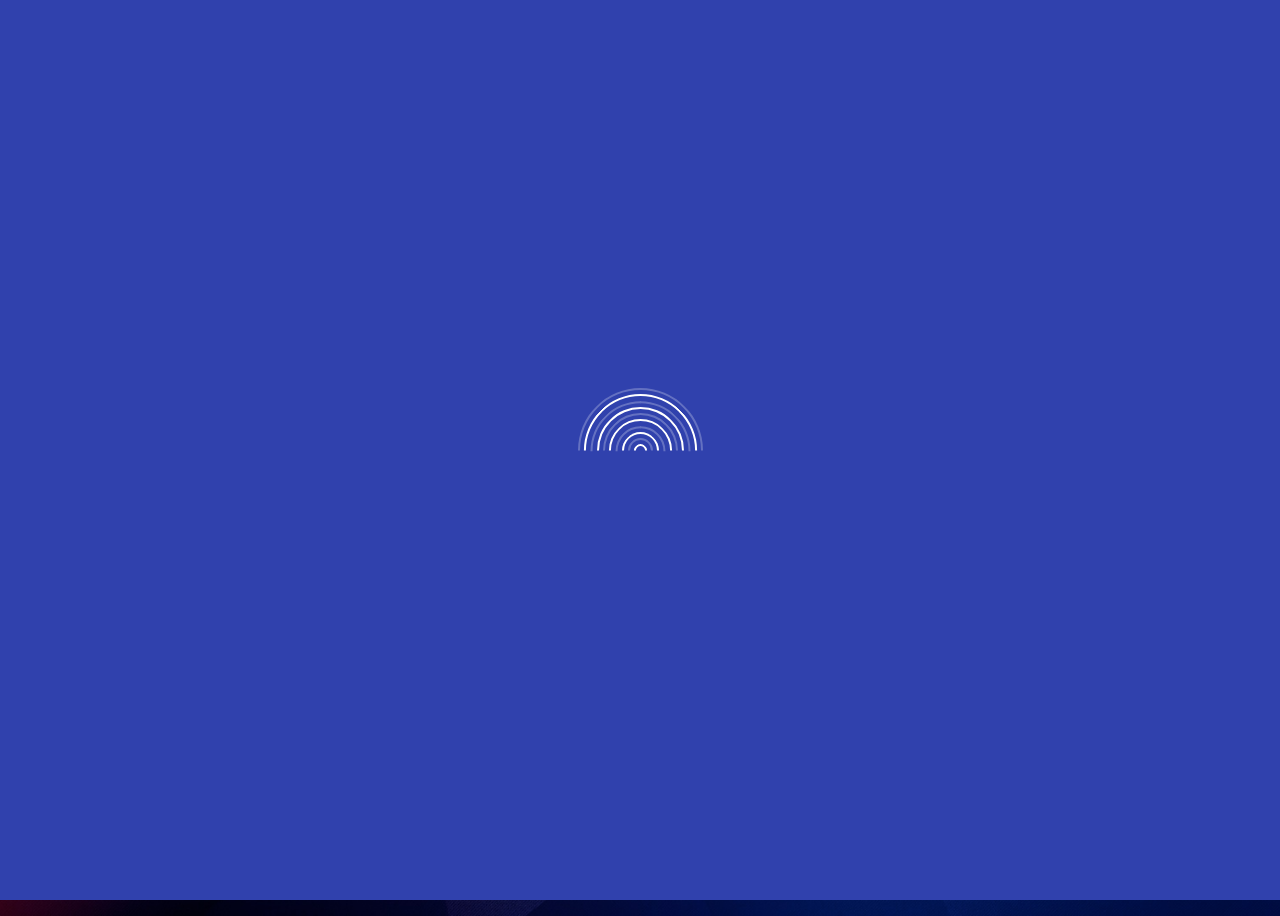
==== commit 5996c296: "add" ====
--- a/public/newyear/index.html
+++ b/public/newyear/index.html
@@ -5,6 +5,7 @@
 <head>
     <meta charset="UTF-8">
     <meta name="viewport" content="width=device-width, initial-scale=1.0">
+    <link rel="icon" href="../assets/images/favicons/logo.png">
 
     <title>Happy New Year | Wish</title>
 
@@ -23,7 +24,7 @@
           position: fixed;
           left:0px;
           bottom:0px;
-          height:50px;
+          height:80px;
           width:100%;
           background:#34af23;
           font-size: 16px;
@@ -65,16 +66,16 @@
 <!-- ============== WRAPPER ============== -->
 <div class="wrapper">
     <div class="content_home text-center">
-        <h3 style='font-size: 30px;' class="color_white animated infinite tada" id='namehere'>Milan Patel</h3>
+        <h3 style='font-size: 30px;' class="color_white animated infinite tada" id='namehere'>Your Name</h3>
         <h3 class='myFont' style='color:white;'>Wishing You</h3>
         <div class="space"></div>
-        <img src="images/newyear.gif" style='width:250px;'>
+        <img src="images/newyear.jpg" style='width:250px;'>
         <div class="space"></div>
         <p class='color_white' style='font-size:20px;'>हैप्पी न्यू इयर 2018,
 क्योंकि कविराज <br> कबीर जी ने कहा है,
 कल करे सो आज कर,<br> आज करे सो अब,
 नेटवर्क बिझी हो जायेगा तो <br> विश करेगा कब?</p>
-        <p class='color_white' id='secondName'></p>
+        <p class='color_white' id='secondName'>Your Name</p>
         <!-- <button type="button" class="btn color-white background_green_blue" data-toggle="modal" data-target="#subscribe">
             Notify Me!
         </button> -->
@@ -117,6 +118,8 @@
             }
             var name = getSearchParams('name');
             if(name){
+                name = name.replace("-", " ");
+
                 $("#namehere").text(name);
                 $("#secondName").text(name);
             }
@@ -124,6 +127,7 @@
                 if($("#TextName").val() !== "" && $("#TextName").val() !== "undefined"){
                     $("#namehere").text($("#TextName").val());
                     $("#secondName").text($("#TextName").val());
+                    localStorage.setItem('name', $("#TextName").val())
                     $("#myForm").attr("action", "name.html?name="+$("#name").val());
                     $("#myForm").submit();       
                 }else{
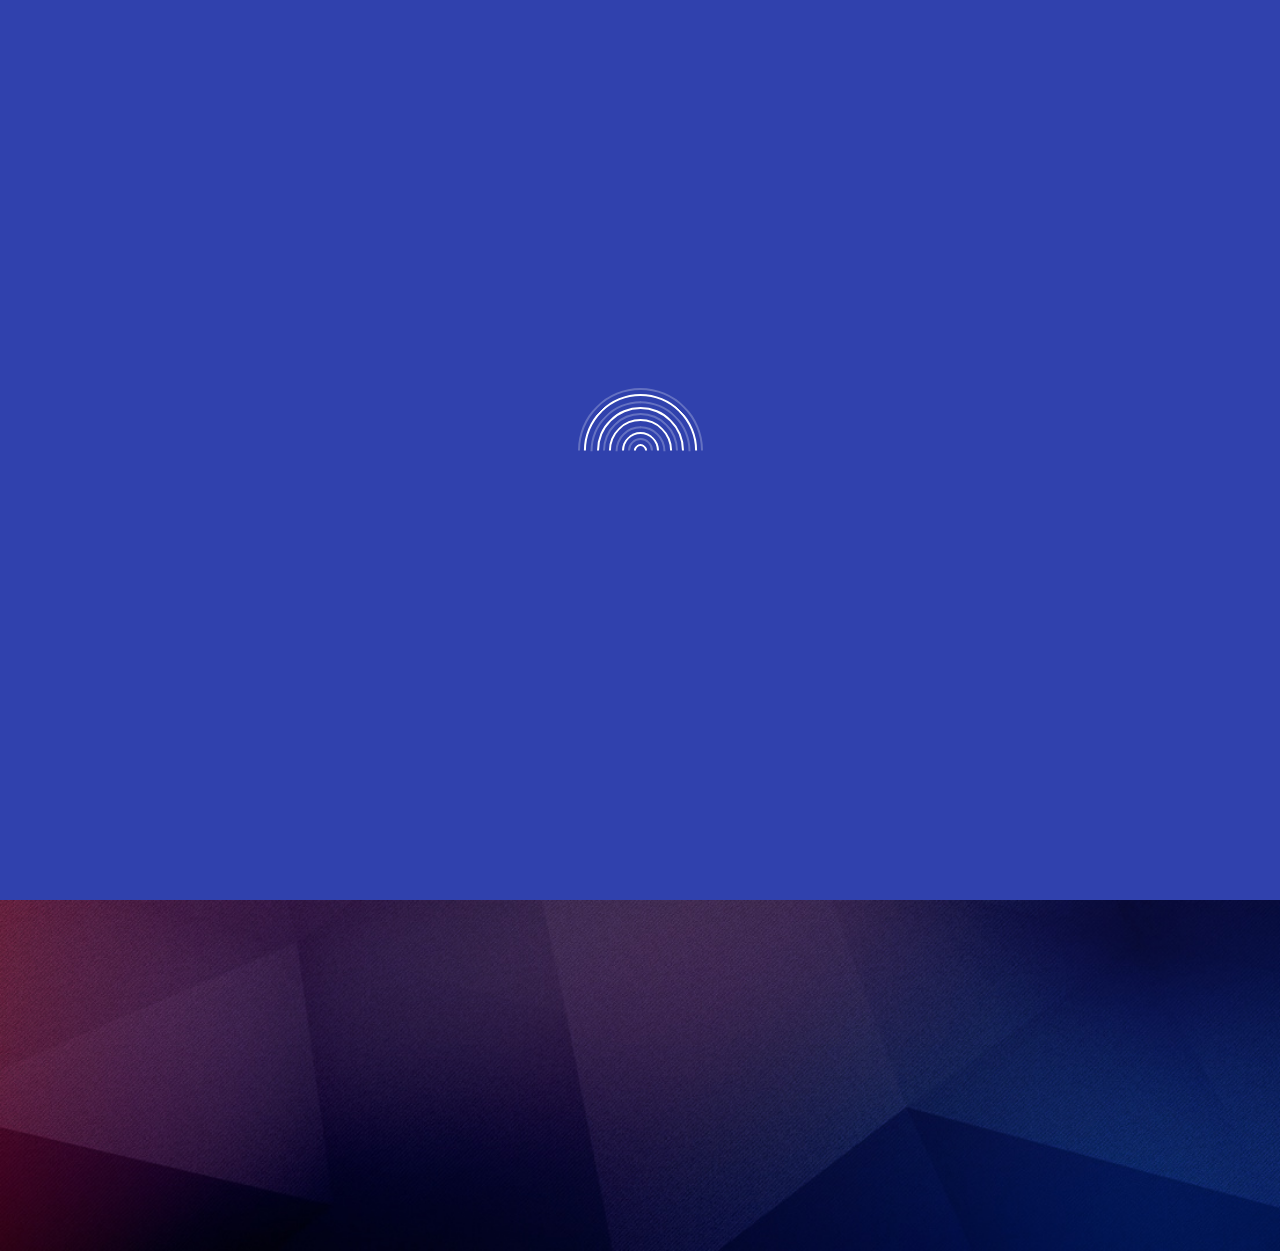
==== commit e9dbe705: "add ads" ====
--- a/public/newyear/index.html
+++ b/public/newyear/index.html
@@ -3,6 +3,13 @@
 
 <!-- Mirrored from laaris.com/coming-soon-5/conffeti.html by HTTrack Website Copier/3.x [XR&CO'2014], Sun, 31 Dec 2017 04:54:26 GMT -->
 <head>
+    <script async src="//pagead2.googlesyndication.com/pagead/js/adsbygoogle.js"></script>
+<script>
+  (adsbygoogle = window.adsbygoogle || []).push({
+    google_ad_client: "ca-pub-5602887928303875",
+    enable_page_level_ads: true
+  });
+</script>
     <meta charset="UTF-8">
     <meta name="viewport" content="width=device-width, initial-scale=1.0">
     <link rel="icon" href="../assets/images/favicons/logo.png">
@@ -65,7 +72,17 @@
 <canvas id="confetti"></canvas>
 <!-- ============== WRAPPER ============== -->
 <div class="wrapper">
-    <div class="content_home text-center">
+    <div class=" text-center">
+        <script async src="//pagead2.googlesyndication.com/pagead/js/adsbygoogle.js"></script>
+        <!-- Banner Ads -->
+        <ins class="adsbygoogle"
+             style="display:inline-block;width:320px;height:100px"
+             data-ad-client="ca-pub-5602887928303875"
+             data-ad-slot="2283453615"></ins>
+        <script>
+        (adsbygoogle = window.adsbygoogle || []).push({});
+        </script>
+        <div class="space"></div>
         <h3 style='font-size: 30px;' class="color_white animated infinite tada" id='namehere'>Your Name</h3>
         <h3 class='myFont' style='color:white;'>Wishing You</h3>
         <div class="space"></div>
@@ -76,6 +93,16 @@
 कल करे सो आज कर,<br> आज करे सो अब,
 नेटवर्क बिझी हो जायेगा तो <br> विश करेगा कब?</p>
         <p class='color_white' id='secondName'>Your Name</p>
+        <div class="space"></div>
+        <script async src="//pagead2.googlesyndication.com/pagead/js/adsbygoogle.js"></script>
+        <!-- Native Ads -->
+        <ins class="adsbygoogle"
+             style="display:inline-block;width:336px;height:280px"
+             data-ad-client="ca-pub-5602887928303875"
+             data-ad-slot="2359529131"></ins>
+        <script>
+        (adsbygoogle = window.adsbygoogle || []).push({});
+        </script>
         <!-- <button type="button" class="btn color-white background_green_blue" data-toggle="modal" data-target="#subscribe">
             Notify Me!
         </button> -->
@@ -88,7 +115,7 @@
 </div>
 
 <div class='footbit'>
-    <form id='myForm'>
+    <form id='myForm' name="wishes" >
         <input type='text' name='name' id='TextName' placeholder='Enter Your Name' />
         <input type='button' id='goBtn' value='Go' class="btn color-white background_green_blue">
     </form>
